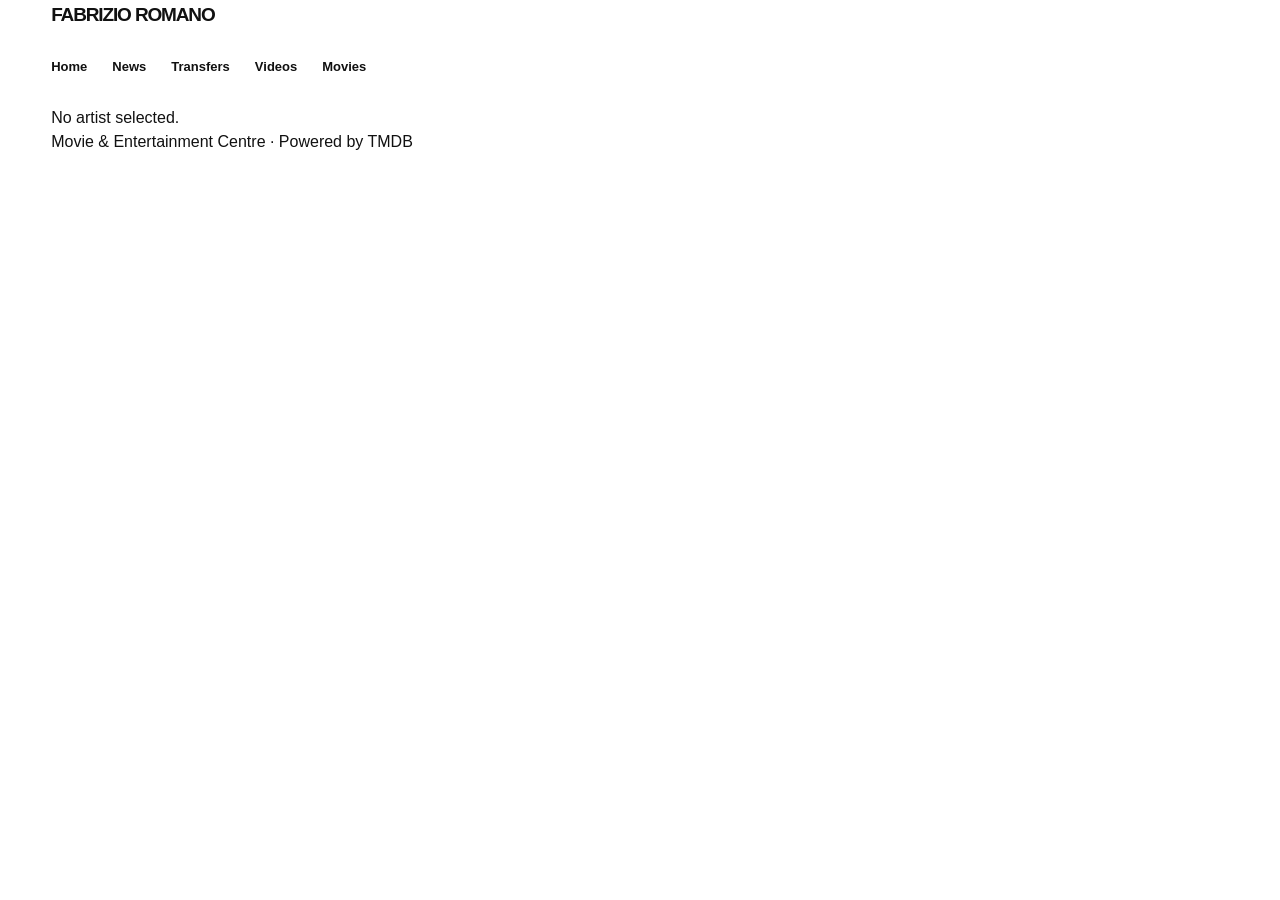
==== artist-detail.html @ 96b4e5a3 "Add TMDB artist details page" ====
<!doctype html>
<html lang="en">
<head>
<meta charset="utf-8"><meta name="viewport" content="width=device-width,initial-scale=1">
<title>Artist Details — Movie Centre</title>
<link rel="stylesheet" href="styles.css"><link rel="stylesheet" href="movies.css"><link rel="stylesheet" href="artist-detail.css">
</head>
<body>
<header class="site-header"><div class="container nav-wrap"><a class="brand" href="index.html">FABRIZIO ROMANO</a><button class="menu-btn" aria-label="Open menu">☰</button><nav class="nav-links"><a href="index.html">Home</a><a href="news.html">News</a><a href="transfers.html">Transfers</a><a href="videos.html">Videos</a><a href="movies.html">Movies</a></nav></div></header>
<main class="artist-page"><div id="artistDetail" class="container"><div class="artist-loading">Loading artist details…</div></div></main>
<footer class="artist-footer"><div class="container">Movie & Entertainment Centre · Powered by TMDB</div></footer>
<script src="movies.js"></script>
<script>
const ARTIST_API='https://fabrizio-romanio-backend.onrender.com';
const escA=v=>String(v??'').replace(/[&<>\"']/g,c=>({'&':'&amp;','<':'&lt;','>':'&gt;','\"':'&quot;',"'":'&#39;'}[c]));
async function loadArtist(){const root=document.querySelector('#artistDetail'),id=new URLSearchParams(location.search).get('id');if(!id){root.innerHTML='<div class="artist-loading">No artist selected.</div>';return}try{const r=await fetch(ARTIST_API+'/api/tmdb-people/'+encodeURIComponent(id),{headers:{Accept:'application/json'}});if(!r.ok)throw new Error('API '+r.status);const d=await r.json();if(d.error)throw new Error(d.message||d.error);document.title=(d.name||'Artist')+' — Movie Centre';const years=d.birthday?d.birthday.slice(0,4)+(d.deathday?' — '+d.deathday.slice(0,4):''):'';root.innerHTML=`<a class="movie-back" href="javascript:history.back()">← Back</a><section class="artist-hero"><div class="artist-photo">${d.profile_url?`<img src="${escA(d.profile_url)}" alt="${escA(d.name)}">`:''}</div><div class="artist-copy"><span class="eyebrow">TMDB ARTIST PROFILE</span><h1>${escA(d.name||'Unknown Artist')}</h1><p class="artist-role">${escA(d.known_for_department||'Artist')}${years?' · '+escA(years):''}</p>${d.place_of_birth?`<p class="artist-fact">📍 ${escA(d.place_of_birth)}</p>`:''}<p class="artist-bio">${escA(d.biography||'No biography is available for this artist yet.')}</p></div></section><section class="artist-section"><h2>Movies</h2><div class="artist-movies">${(d.credits||[]).map(m=>`<a class="artist-movie" href="movie-detail.html?id=${encodeURIComponent(m.id)}"><div class="artist-poster">${m.poster_url?`<img src="${escA(m.poster_url)}" alt="${escA(m.title)}" loading="lazy">`:'<span>No poster</span>'}</div><strong>${escA(m.title||'Untitled')}</strong><small>${escA(m.release_date?.slice(0,4)||'—')}${m.character?' · '+escA(m.character):''}</small></a>`).join('')||'<p>No movie credits found.</p>'}</div></section><p class="artist-attribution">Artist information, images and filmography are supplied by TMDB. This product uses the TMDB API but is not endorsed or certified by TMDB.</p>`}catch(e){console.warn(e);root.innerHTML='<div class="artist-loading"><strong>Artist details are unavailable right now.</strong><br>Please try again in a moment.</div>'}}
loadArtist();
</script>
</body></html>
---- styles.css ----
*{box-sizing:border-box}html{scroll-behavior:smooth}body{margin:0;font-family:Inter,Arial,sans-serif;color:#111;background:#fff;line-height:1.55}body.loading{overflow:hidden}body.video-open{overflow:hidden}a{color:inherit;text-decoration:none}.container{width:min(1180px,92%);margin:auto}.page-loader{position:fixed;inset:0;z-index:9999;background:#fff;display:flex;align-items:flex-start;padding:35px 0;transition:opacity .45s,visibility .45s}.page-loader.hidden{opacity:0;visibility:hidden}.loader-shell{width:min(1180px,92%)}.skeleton{position:relative;overflow:hidden;background:#e9e9ec;border-radius:12px}.skeleton:after{content:'';position:absolute;inset:0;transform:translateX(-100%);background:linear-gradient(90deg,transparent,rgba(255,255,255,.75),transparent);animation:shimmer 1.25s infinite}.skeleton-logo{height:45px;width:220px;margin-bottom:28px;border-radius:10px}.skeleton-line{height:12px;width:180px;margin-bottom:10px}.skeleton-line.wide{width:75%}.skeleton-hero{height:390px;margin-top:25px;border-radius:18px}.skeleton-grid{display:grid;grid-template-columns:repeat(3,1fr);gap:18px;margin-top:20px}.skeleton-card{height:150px}@keyframes shimmer{100%{transform:translateX(100%)}}.topbar{background:#080809;color:#aaa;font-size:11px;letter-spacing:.12em;text-transform:uppercase}.topbar-inner{height:34px;display:flex;align-items:center;justify-content:space-between}.header{position:sticky;top:0;z-index:20;background:rgba(255,255,255,.97);backdrop-filter:blur(14px);border-bottom:1px solid #eee}.nav{height:76px;display:flex;align-items:center;gap:28px}.brand{display:flex;align-items:center;gap:10px;font-weight:900;letter-spacing:-.06em;font-size:19px;white-space:nowrap}.brand img{width:36px;height:36px}.brand strong{color:#e30613}.nav-links{display:flex;gap:25px;margin-left:auto;font-weight:700;font-size:13px}.nav-links a{position:relative;padding:28px 0}.nav-links a:hover,.nav-links .active{color:#e30613}.nav-links .active:after{content:'';position:absolute;bottom:0;left:0;width:100%;height:3px;background:#e30613}.search-btn,.menu-btn{border:0;background:none;font-size:25px;cursor:pointer}.menu-btn{display:none}.ticker{background:#e30613;color:#fff}.ticker-inner{height:42px;display:flex;align-items:center;gap:18px;overflow:hidden}.ticker strong{font-size:11px;background:#111;padding:6px 9px;letter-spacing:.08em}.ticker-track{font-size:12px;white-space:nowrap;animation:ticker 22s linear infinite}@keyframes ticker{from{transform:translateX(0)}to{transform:translateX(-35%)}}.hero{display:grid;grid-template-columns:1.7fr 1fr;gap:20px;padding-top:28px}.image-card{min-height:530px;position:relative;overflow:hidden;border-radius:18px;background:#151518;box-shadow:0 20px 60px rgba(0,0,0,.14)}.hero-img,.news-img,.mini-img,.video-thumb{display:flex;align-items:center;justify-content:center}.hero-img{height:100%;min-height:530px;background:radial-gradient(circle at 70% 30%,#3c3c44 0,#19191d 42%,#09090b 100%);color:#fff;font-size:66px;font-weight:900;text-align:center;letter-spacing:-.08em;line-height:.92}.hero-img:before{content:'';position:absolute;width:420px;height:420px;border:1px solid rgba(255,255,255,.08);border-radius:50%;transform:translate(30%,-15%)}.hero-overlay{position:absolute;inset:42% 0 0;padding:36px;background:linear-gradient(transparent,rgba(0,0,0,.96));color:#fff;display:flex;flex-direction:column;justify-content:flex-end}.hero-overlay h1{font-size:40px;line-height:1.06;letter-spacing:-.05em;margin:10px 0}.hero-overlay p{margin:0 0 12px;color:#ddd}.read-more{font-weight:800}.read-more span{color:#ff3440}.hero-side{display:flex;flex-direction:column;gap:14px}.story-card{display:grid;grid-template-columns:100px 1fr;gap:16px;border:1px solid #e8e8e8;border-radius:14px;padding:12px;background:#fff;flex:1;transition:.25s}.story-card:hover{transform:translateY(-3px);box-shadow:0 14px 35px rgba(0,0,0,.07)}.mini-img{border-radius:10px;background:#f1f1f3;font-size:30px;font-weight:900}.story-card h3{font-size:16px;line-height:1.25;margin:6px 0}.story-card small,.news-card small,.video-card small{color:#888}.tag{display:inline-block;font-size:10px;font-weight:900;letter-spacing:.09em;color:#777}.red,.red-text{color:#e30613}.section{padding:72px 0}.section-head{display:flex;align-items:end;justify-content:space-between;margin-bottom:24px}.section-head h2{font-size:30px;letter-spacing:-.04em;margin:4px 0}.section-head>a{font-size:12px;font-weight:800;color:#e30613}.eyebrow{font-size:10px;color:#e30613;font-weight:900;letter-spacing:.16em}.news-grid{display:grid;grid-template-columns:repeat(3,1fr);gap:20px}.news-card{border:1px solid #e8e8e8;border-radius:15px;padding:12px;transition:.25s;background:#fff;cursor:pointer}.news-card:hover,.video-card:hover,.post:hover{transform:translateY(-5px);box-shadow:0 18px 45px rgba(0,0,0,.09)}.news-card:focus,.video-card:focus,.api-feature-content:focus{outline:3px solid rgba(227,6,19,.2);outline-offset:3px}.news-img{height:190px;border-radius:10px;background:#17171a;color:#fff;font-weight:900;font-size:28px;margin-bottom:15px;letter-spacing:-.05em;position:relative;overflow:hidden}.news-img img,.video-thumb img,.feature-media img{width:100%;height:100%;display:block;object-fit:cover}.news-img .play-overlay,.video-thumb .play-overlay,.feature-media .play-overlay{position:absolute;left:50%;top:50%;transform:translate(-50%,-50%);width:58px;height:58px;border-radius:50%;display:grid;place-items:center;background:rgba(227,6,19,.94);color:#fff;font-size:21px;padding-left:3px;box-shadow:0 8px 25px rgba(0,0,0,.3);transition:.2s}.news-card:hover .play-overlay,.video-card:hover .play-overlay,.api-feature-content:hover .play-overlay{transform:translate(-50%,-50%) scale(1.08)}.dark-section{background:#101012;color:#fff;padding:70px 0}.light h2{color:#fff}.light>a{color:#ff4852}.transfer-table{border-top:1px solid #35353a}.tr{display:grid;grid-template-columns:1.4fr 1fr 1fr 140px;gap:20px;padding:20px 10px;border-bottom:1px solid #29292d;align-items:center;font-size:13px}.tr.head{color:#777;text-transform:uppercase;font-size:10px;font-weight:900;letter-spacing:.1em}.status{font-size:10px;letter-spacing:.08em}.green{color:#5fe39b}.yellow{color:#ffd45a}.blue{color:#70a8ff}.social-grid{display:grid;grid-template-columns:repeat(2,1fr);gap:20px}.post{border:1px solid #e8e8e8;border-radius:15px;padding:22px;transition:.25s}.post-head{display:flex;align-items:center;gap:12px}.post-head>b{font-size:27px}.post-head span{display:flex;flex-direction:column}.post-head small,.post time{font-size:11px;color:#888}.post time{margin-left:auto}.post p{font-size:15px}.post>a{font-size:12px;color:#e30613;font-weight:800}.video-grid{display:grid;grid-template-columns:repeat(3,1fr);gap:20px}.video-card{display:block;transition:.25s;cursor:pointer}.video-thumb{height:210px;background:#111;border-radius:14px;color:#fff;font-size:35px;margin-bottom:12px;position:relative;overflow:hidden}.video-card h3{font-size:17px;line-height:1.3;margin:0 0 6px}.feature-card{display:grid;grid-template-columns:1.15fr 1fr;gap:0;border:1px solid #e8e8e8;border-radius:18px;overflow:hidden;background:#fff;box-shadow:0 16px 45px rgba(0,0,0,.06)}.api-feature-content{display:grid;grid-template-columns:1.15fr 1fr;grid-column:1/-1;cursor:pointer}.feature-media{min-height:340px;background:#17171a;display:flex;align-items:center;justify-content:center;color:#fff;font-size:45px;font-weight:900;position:relative;overflow:hidden}.feature-media:after{display:none}.feature-copy{padding:38px;display:flex;flex-direction:column;justify-content:center}.feature-copy h2{font-size:32px;line-height:1.08;letter-spacing:-.045em;margin:10px 0}.feature-copy p{color:#666}.muted{color:#888;font-size:11px}.three-col{display:grid;grid-template-columns:repeat(3,1fr);gap:20px}.info-card{border:1px solid #29292d;border-radius:15px;padding:25px;background:#17171a}.info-card strong{font-size:18px;color:#fff}.info-card p{color:#aaa;font-size:13px}.video-modal{position:fixed;inset:0;z-index:10000;display:none;align-items:center;justify-content:center;padding:24px}.video-modal.open{display:flex}.video-modal-backdrop,.search-modal-backdrop{position:absolute;inset:0;background:rgba(0,0,0,.82);backdrop-filter:blur(5px)}.video-modal-dialog{position:relative;width:min(1000px,96vw);background:#111;color:#fff;border-radius:18px;overflow:hidden;box-shadow:0 30px 100px rgba(0,0,0,.5)}.video-frame{aspect-ratio:16/9;background:#000}.video-frame iframe{width:100%;height:100%;border:0;display:block}.video-modal-close,.search-modal-close{position:absolute;right:14px;top:12px;z-index:3;width:40px;height:40px;border:0;border-radius:50%;background:rgba(0,0,0,.72);color:#fff;font-size:28px;line-height:1;cursor:pointer}.video-modal-info{padding:18px 22px 22px}.video-modal-info h2{margin:7px 0 0;font-size:20px;line-height:1.3}.search-modal{position:fixed;inset:0;z-index:10001;display:none;align-items:flex-start;justify-content:center;padding:12vh 20px}.search-modal.open{display:flex}.search-modal-dialog{position:relative;width:min(720px,94vw);background:#fff;border-radius:20px;padding:40px;box-shadow:0 30px 100px rgba(0,0,0,.4)}.search-modal-dialog h2{font-size:34px;letter-spacing:-.05em;margin:8px 0 20px}.search-modal-dialog p{color:#777;font-size:13px}.search-input-wrap{display:flex;align-items:center;border:1px solid #ddd;border-radius:12px;overflow:hidden;background:#fff}.search-input-wrap>span{font-size:25px;padding-left:15px;color:#888}.search-input-wrap input{flex:1;border:0;outline:0;padding:16px 12px;font:inherit;font-size:15px;min-width:0}.search-input-wrap button{border:0;background:#e30613;color:#fff;font-weight:800;padding:16px 22px;cursor:pointer}.empty-state{grid-column:1/-1;padding:60px 20px;text-align:center;border:1px dashed #ddd;border-radius:15px}.empty-state h3{margin:0 0 8px}.empty-state p{margin:0;color:#777}@media(max-width:850px){.nav-links{display:none}.nav-links.mobile-open{display:flex;position:absolute;top:76px;left:0;right:0;padding:20px;background:#fff;flex-direction:column;gap:0;box-shadow:0 12px 30px rgba(0,0,0,.08)}.nav-links.mobile-open a{padding:13px 0}.nav-links.mobile-open .active:after{display:none}.menu-btn{display:block;margin-left:auto}.nav{gap:15px}.hero{grid-template-columns:1fr}.hero-main{min-height:460px}.hero-img{min-height:460px}.hero-overlay h1{font-size:30px}.news-grid,.video-grid{grid-template-columns:1fr 1fr}.footer-grid{grid-template-columns:1fr 1fr}.skeleton-grid{grid-template-columns:1fr 1fr}.feature-card,.api-feature-content{grid-template-columns:1fr}.three-col{grid-template-columns:1fr}}@media(max-width:600px){.topbar-inner span:last-child{display:none}.hero{padding-top:15px}.hero-main{min-height:400px}.hero-img{min-height:400px;font-size:48px}.hero-overlay{inset:32% 0 0;padding:22px}.hero-overlay h1{font-size:26px}.story-card{grid-template-columns:75px 1fr}.news-grid,.social-grid,.video-grid,.footer-grid{grid-template-columns:1fr}.section{padding:48px 0}.section-head{align-items:start;gap:15px}.section-head h2{font-size:25px}.tr{grid-template-columns:1fr 1fr;gap:8px}.tr.head{display:none}.tr span:nth-child(2),.tr span:nth-child(3){font-size:11px;color:#aaa}.search-btn{font-size:23px}.skeleton-hero{height:300px}.skeleton-grid{grid-template-columns:1fr}.skeleton-card{height:100px}.feature-copy{padding:25px}.feature-copy h2{font-size:26px}.video-modal{padding:10px}.video-modal-dialog{width:100%;border-radius:12px}.video-modal-info{padding:14px}.video-modal-info h2{font-size:17px}.search-modal{padding:7vh 12px}.search-modal-dialog{padding:28px 20px}.search-modal-dialog h2{font-size:28px}.search-input-wrap{flex-wrap:wrap}.search-input-wrap input{min-width:calc(100% - 50px)}.search-input-wrap button{width:100%}}

/* Live transfer, player and club directory UI */
.directory-search{display:flex;gap:10px;max-width:820px;margin-top:28px}.directory-search input{flex:1;min-width:0;border:1px solid #ddd;border-radius:12px;padding:15px 16px;font:inherit;outline:0}.directory-search input:focus{border-color:#e30613;box-shadow:0 0 0 3px rgba(227,6,19,.08)}.directory-search button{border:0;border-radius:12px;background:#e30613;color:#fff;font-weight:800;padding:0 22px;cursor:pointer}.directory-grid{margin-top:10px}.directory-card{position:relative}.directory-card h3{margin:7px 0 6px}.directory-image{margin-bottom:10px}.directory-detail-link{display:inline-block;margin-top:12px;color:#e30613;font-size:12px;font-weight:900}.is-loading{opacity:.55;pointer-events:none}.transfer-feature-card{display:grid;grid-template-columns:minmax(280px,1fr) minmax(300px,1fr);border:1px solid #e8e8e8;border-radius:18px;overflow:hidden;background:#fff;box-shadow:0 16px 45px rgba(0,0,0,.06);transition:.25s;cursor:pointer}.transfer-feature-card:hover{transform:translateY(-4px);box-shadow:0 20px 55px rgba(0,0,0,.1)}.transfer-image{min-height:320px;background:#111}.transfer-thumb{width:100%;height:100%;min-height:320px;position:relative;overflow:hidden}.transfer-thumb img{width:100%;height:100%;display:block;object-fit:cover}.transfer-copy{padding:34px;display:flex;flex-direction:column;justify-content:center}.transfer-copy h2{font-size:29px;line-height:1.1;letter-spacing:-.04em;margin:9px 0}.transfer-meta{font-size:12px;color:#888}.transfer-summary{font-size:14px;color:#666}.transfer-detail-link{font-size:12px;font-weight:900;color:#e30613;margin-top:10px}.detail-page{padding:60px 0 90px}.detail-media{position:relative;overflow:hidden;border-radius:18px;background:#111;aspect-ratio:16/8;max-height:620px}.detail-image{width:100%;height:100%;position:relative}.detail-image img{width:100%;height:100%;display:block;object-fit:cover}.detail-play{position:absolute;left:28px;bottom:28px;border:0;border-radius:999px;background:#e30613;color:#fff;padding:14px 20px;font-weight:900;cursor:pointer;box-shadow:0 10px 30px rgba(0,0,0,.3)}.detail-body{max-width:900px;margin:38px auto 0}.detail-body h1{font-size:52px;line-height:1.04;letter-spacing:-.055em;margin:8px 0 12px}.detail-meta{font-size:12px;color:#888}.detail-description{font-size:17px;line-height:1.8;color:#444}.detail-watch{border:0;border-radius:10px;background:#111;color:#fff;padding:14px 20px;font-weight:900;cursor:pointer}.image-failed{background:linear-gradient(135deg,#17171a,#303038)}.image-failed .play-overlay{display:none}@media(max-width:850px){.transfer-feature-card{grid-template-columns:1fr}.transfer-image,.transfer-thumb{min-height:240px}.detail-body h1{font-size:38px}}@media(max-width:600px){.directory-search{flex-direction:column}.directory-search button{height:50px}.detail-page{padding:35px 0 60px}.detail-media{aspect-ratio:16/10}.detail-play{left:16px;bottom:16px}.detail-body{margin-top:28px}.detail-body h1{font-size:31px}.detail-description{font-size:15px}.transfer-copy{padding:24px}.transfer-copy h2{font-size:24px}}
---- movies.css ----
.movies-hero{padding:55px 0 35px;background:linear-gradient(135deg,#111 0,#1b1b20 55%,#0b0b0d 100%);color:#fff}.movies-hero h1{font-size:clamp(38px,6vw,68px);line-height:.95;letter-spacing:-.06em;max-width:850px;margin:10px 0 16px}.movies-hero p{color:#bbb;max-width:720px}.movie-search{display:flex;gap:10px;max-width:760px;margin-top:25px}.movie-search input{flex:1;min-width:0;border:0;border-radius:12px;padding:16px;font:inherit;outline:0}.movie-search button{border:0;border-radius:12px;padding:0 23px;background:#e30613;color:#fff;font-weight:900;cursor:pointer}.movie-tabs{display:flex;gap:8px;flex-wrap:wrap;margin:26px 0 0}.movie-tab{border:1px solid #444;background:transparent;color:#ddd;border-radius:999px;padding:9px 14px;cursor:pointer;font-size:12px;font-weight:800}.movie-tab.active{background:#e30613;border-color:#e30613;color:#fff}.region-wrap{margin-top:18px}.region-control{display:flex;align-items:center;gap:10px;color:#bbb;font-size:12px;font-weight:800}.region-control select{border:1px solid #444;background:#18181b;color:#fff;border-radius:9px;padding:9px 12px;font:inherit;cursor:pointer}.movie-grid{display:grid;grid-template-columns:repeat(5,1fr);gap:18px}.movie-card{border:1px solid #e7e7e7;border-radius:15px;overflow:hidden;background:#fff;transition:.2s;cursor:pointer}.movie-card:hover{transform:translateY(-5px);box-shadow:0 18px 40px rgba(0,0,0,.1)}.movie-poster{aspect-ratio:2/3;background:#151518;position:relative;overflow:hidden}.movie-poster img{width:100%;height:100%;object-fit:cover;display:block}.movie-poster .movie-type{position:absolute;left:9px;top:9px;background:#111d;color:#fff;border-radius:6px;padding:5px 7px;font-size:9px;font-weight:900;text-transform:uppercase}.movie-card-body{padding:12px}.movie-card h3{font-size:15px;line-height:1.2;margin:0 0 6px}.movie-meta{font-size:11px;color:#888}.movie-score{display:inline-block;margin-top:9px;font-size:10px;font-weight:900;color:#e30613}.movie-empty{grid-column:1/-1;padding:50px;text-align:center;border:1px dashed #ddd;border-radius:15px;color:#777}.movie-detail-hero{background:#0d0d0f;color:#fff;padding:50px 0}.movie-detail-layout{display:grid;grid-template-columns:300px 1fr;gap:42px;align-items:start}.movie-detail-poster{border-radius:15px;overflow:hidden;background:#222;box-shadow:0 20px 60px #0008}.movie-detail-poster img{display:block;width:100%;height:auto}.movie-detail h1{font-size:clamp(34px,5vw,60px);line-height:.98;letter-spacing:-.055em;margin:6px 0 12px}.movie-detail .meta{color:#aaa;font-size:13px;margin-bottom:20px}.movie-detail .overview{font-size:16px;line-height:1.75;color:#ddd;max-width:800px}.movie-actions{display:flex;gap:10px;flex-wrap:wrap;margin:25px 0}.movie-action{display:inline-block;border-radius:10px;padding:12px 16px;background:#e30613;color:#fff;font-size:12px;font-weight:900;border:0;cursor:pointer}.movie-action.secondary{background:#29292d}.availability{margin-top:30px}.availability h2{font-size:24px}.availability-head{display:flex;align-items:center;justify-content:space-between;gap:15px;flex-wrap:wrap}.source-list{display:grid;grid-template-columns:repeat(2,1fr);gap:12px}.source-card{border:1px solid #333;border-radius:12px;padding:15px;background:#171719}.source-card strong{display:block;margin-bottom:5px}.source-card small{color:#aaa}.source-card a{display:inline-block;margin-top:10px;color:#ff4650;font-size:11px;font-weight:900}.cast-grid{display:grid;grid-template-columns:repeat(5,1fr);gap:14px}.cast-card{border:1px solid #333;border-radius:12px;overflow:hidden;background:#171719}.cast-card img{width:100%;aspect-ratio:2/3;object-fit:cover;display:block}.cast-card div{padding:9px;font-size:11px}.watchmode-note{font-size:11px;color:#777;margin-top:22px}.movie-detail-light{padding:55px 0}.trailer-box{max-width:900px;aspect-ratio:16/9;background:#000;border-radius:15px;overflow:hidden}.trailer-box iframe{width:100%;height:100%;border:0}.movie-back{display:inline-block;color:#ff4852;font-size:12px;font-weight:900;margin-bottom:25px}@media(max-width:1000px){.movie-grid{grid-template-columns:repeat(4,1fr)}.cast-grid{grid-template-columns:repeat(4,1fr)}}@media(max-width:750px){.movie-detail-layout{grid-template-columns:1fr;max-width:520px}.movie-detail-poster{max-width:300px}.movie-grid{grid-template-columns:repeat(3,1fr)}.source-list{grid-template-columns:1fr}.cast-grid{grid-template-columns:repeat(3,1fr)}}@media(max-width:520px){.movie-search{flex-direction:column}.movie-search button{height:50px}.movie-grid{grid-template-columns:repeat(2,1fr);gap:12px}.cast-grid{grid-template-columns:repeat(2,1fr)}.movies-hero{padding:38px 0 30px}.movie-detail-hero{padding:35px 0}.movie-detail h1{font-size:38px}.region-control{align-items:flex-start;flex-direction:column;gap:6px}}
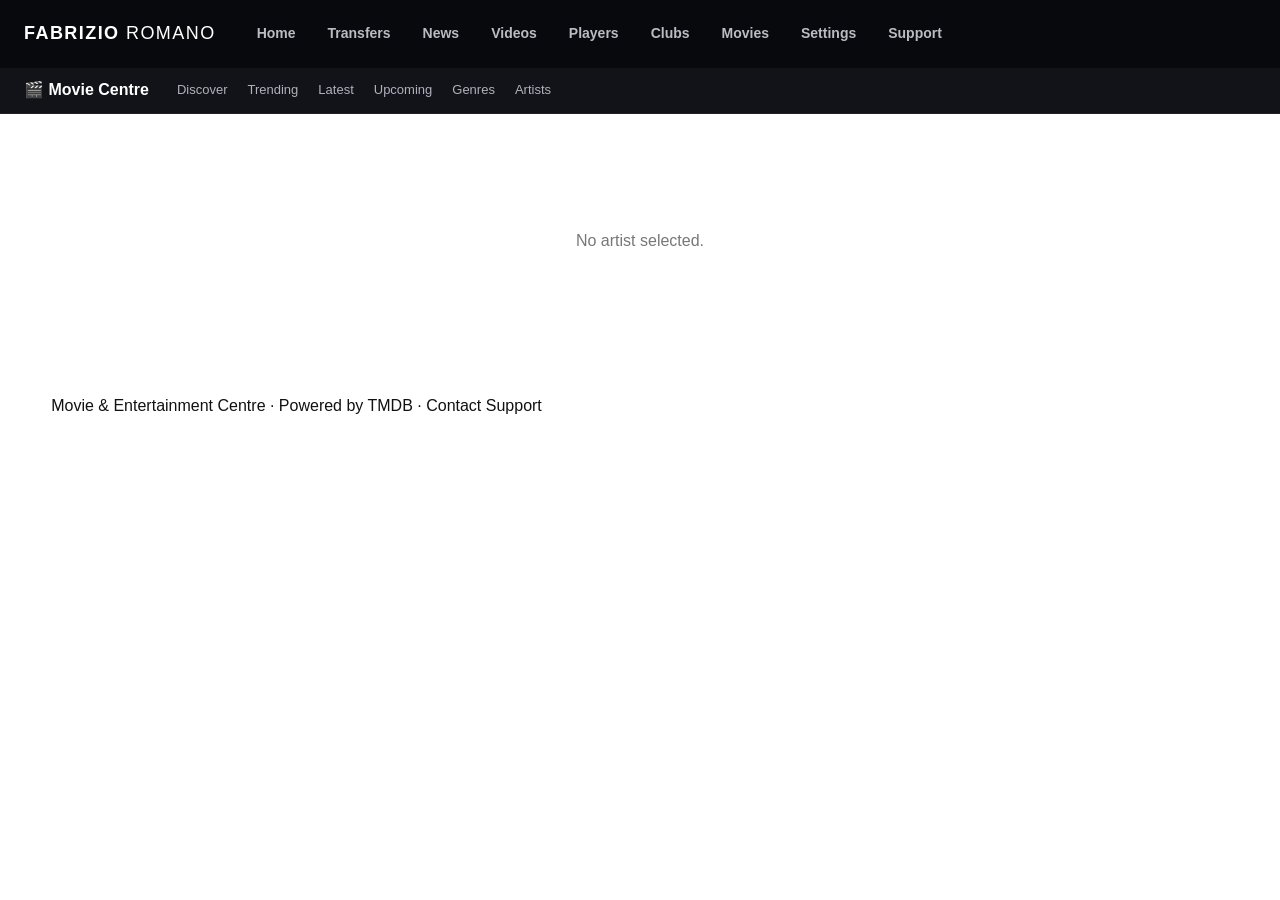
==== commit 44ab3314: "Connect Artist Details page to full navigation and support" ====
--- a/artist-detail.html
+++ b/artist-detail.html
@@ -1,19 +1 @@
-<!doctype html>
-<html lang="en">
-<head>
-<meta charset="utf-8"><meta name="viewport" content="width=device-width,initial-scale=1">
-<title>Artist Details — Movie Centre</title>
-<link rel="stylesheet" href="styles.css"><link rel="stylesheet" href="movies.css"><link rel="stylesheet" href="artist-detail.css">
-</head>
-<body>
-<header class="site-header"><div class="container nav-wrap"><a class="brand" href="index.html">FABRIZIO ROMANO</a><button class="menu-btn" aria-label="Open menu">☰</button><nav class="nav-links"><a href="index.html">Home</a><a href="news.html">News</a><a href="transfers.html">Transfers</a><a href="videos.html">Videos</a><a href="movies.html">Movies</a></nav></div></header>
-<main class="artist-page"><div id="artistDetail" class="container"><div class="artist-loading">Loading artist details…</div></div></main>
-<footer class="artist-footer"><div class="container">Movie & Entertainment Centre · Powered by TMDB</div></footer>
-<script src="movies.js"></script>
-<script>
-const ARTIST_API='https://fabrizio-romanio-backend.onrender.com';
-const escA=v=>String(v??'').replace(/[&<>\"']/g,c=>({'&':'&amp;','<':'&lt;','>':'&gt;','\"':'&quot;',"'":'&#39;'}[c]));
-async function loadArtist(){const root=document.querySelector('#artistDetail'),id=new URLSearchParams(location.search).get('id');if(!id){root.innerHTML='<div class="artist-loading">No artist selected.</div>';return}try{const r=await fetch(ARTIST_API+'/api/tmdb-people/'+encodeURIComponent(id),{headers:{Accept:'application/json'}});if(!r.ok)throw new Error('API '+r.status);const d=await r.json();if(d.error)throw new Error(d.message||d.error);document.title=(d.name||'Artist')+' — Movie Centre';const years=d.birthday?d.birthday.slice(0,4)+(d.deathday?' — '+d.deathday.slice(0,4):''):'';root.innerHTML=`<a class="movie-back" href="javascript:history.back()">← Back</a><section class="artist-hero"><div class="artist-photo">${d.profile_url?`<img src="${escA(d.profile_url)}" alt="${escA(d.name)}">`:''}</div><div class="artist-copy"><span class="eyebrow">TMDB ARTIST PROFILE</span><h1>${escA(d.name||'Unknown Artist')}</h1><p class="artist-role">${escA(d.known_for_department||'Artist')}${years?' · '+escA(years):''}</p>${d.place_of_birth?`<p class="artist-fact">📍 ${escA(d.place_of_birth)}</p>`:''}<p class="artist-bio">${escA(d.biography||'No biography is available for this artist yet.')}</p></div></section><section class="artist-section"><h2>Movies</h2><div class="artist-movies">${(d.credits||[]).map(m=>`<a class="artist-movie" href="movie-detail.html?id=${encodeURIComponent(m.id)}"><div class="artist-poster">${m.poster_url?`<img src="${escA(m.poster_url)}" alt="${escA(m.title)}" loading="lazy">`:'<span>No poster</span>'}</div><strong>${escA(m.title||'Untitled')}</strong><small>${escA(m.release_date?.slice(0,4)||'—')}${m.character?' · '+escA(m.character):''}</small></a>`).join('')||'<p>No movie credits found.</p>'}</div></section><p class="artist-attribution">Artist information, images and filmography are supplied by TMDB. This product uses the TMDB API but is not endorsed or certified by TMDB.</p>`}catch(e){console.warn(e);root.innerHTML='<div class="artist-loading"><strong>Artist details are unavailable right now.</strong><br>Please try again in a moment.</div>'}}
-loadArtist();
-</script>
-</body></html>+<!doctype html><html lang="en"><head><meta charset="utf-8"><meta name="viewport" content="width=device-width,initial-scale=1"><title>Artist Details — Movie Centre</title><link rel="icon" href="assets/logo.svg"><link rel="stylesheet" href="styles.css"><link rel="stylesheet" href="movies.css"><link rel="stylesheet" href="artist-detail.css"><link rel="stylesheet" href="navigation.css"></head><body><header data-global-nav></header><main class="artist-page"><div id="artistDetail" class="container"><div class="artist-loading">Loading artist details…</div></div></main><footer class="artist-footer"><div class="container">Movie & Entertainment Centre · Powered by TMDB · <a href="contact-support.html">Contact Support</a></div></footer><script src="movies.js"></script><script src="navigation.js"></script><script>const ARTIST_API='https://fabrizio-romanio-backend.onrender.com';const escA=v=>String(v??'').replace(/[&<>\"']/g,c=>({'&':'&amp;','<':'&lt;','>':'&gt;','\"':'&quot;',"'":'&#39;'}[c]));async function loadArtist(){const root=document.querySelector('#artistDetail'),id=new URLSearchParams(location.search).get('id');if(!id){root.innerHTML='<div class="artist-loading">No artist selected.</div>';return}try{const r=await fetch(ARTIST_API+'/api/tmdb-people/'+encodeURIComponent(id),{headers:{Accept:'application/json'}});if(!r.ok)throw new Error('API '+r.status);const d=await r.json();if(d.error)throw new Error(d.message||d.error);document.title=(d.name||'Artist')+' — Movie Centre';const years=d.birthday?d.birthday.slice(0,4)+(d.deathday?' — '+d.deathday.slice(0,4):''):'';root.innerHTML='<a class="movie-back" href="javascript:history.back()">← Back</a><section class="artist-hero"><div class="artist-photo">'+(d.profile_url?'<img src="'+escA(d.profile_url)+'" alt="'+escA(d.name)+'">':'')+'</div><div class="artist-copy"><span class="eyebrow">TMDB ARTIST PROFILE</span><h1>'+escA(d.name||'Unknown Artist')+'</h1><p class="artist-role">'+escA(d.known_for_department||'Artist')+(years?' · '+escA(years):'')+'</p>'+(d.place_of_birth?'<p class="artist-fact">📍 '+escA(d.place_of_birth)+'</p>':'')+'<p class="artist-bio">'+escA(d.biography||'No biography is available for this artist yet.')+'</p></div></section><section class="artist-section"><h2>Movies</h2><div class="artist-movies">'+((d.credits||[]).map(m=>'<a class="artist-movie" href="movie-detail.html?id='+encodeURIComponent(m.id)+'"><div class="artist-poster">'+(m.poster_url?'<img src="'+escA(m.poster_url)+'" alt="'+escA(m.title)+'" loading="lazy">':'<span>No poster</span>')+'</div><strong>'+escA(m.title||'Untitled')+'</strong><small>'+escA(m.release_date?.slice(0,4)||'—')+(m.character?' · '+escA(m.character):'')+'</small></a>').join('')||'<p>No movie credits found.</p>')+'</div></section><p class="artist-attribution">Artist information, images and filmography are supplied by TMDB. This product uses the TMDB API but is not endorsed or certified by TMDB.</p>'}catch(e){console.warn(e);root.innerHTML='<div class="artist-loading"><strong>Artist details are unavailable right now.</strong><br>Please try again in a moment.</div>'}}loadArtist();</script></body></html>
--- a/movies.css
+++ b/movies.css
@@ -1 +1 @@
-.movies-hero{padding:55px 0 35px;background:linear-gradient(135deg,#111 0,#1b1b20 55%,#0b0b0d 100%);color:#fff}.movies-hero h1{font-size:clamp(38px,6vw,68px);line-height:.95;letter-spacing:-.06em;max-width:850px;margin:10px 0 16px}.movies-hero p{color:#bbb;max-width:720px}.movie-search{display:flex;gap:10px;max-width:760px;margin-top:25px}.movie-search input{flex:1;min-width:0;border:0;border-radius:12px;padding:16px;font:inherit;outline:0}.movie-search button{border:0;border-radius:12px;padding:0 23px;background:#e30613;color:#fff;font-weight:900;cursor:pointer}.movie-tabs{display:flex;gap:8px;flex-wrap:wrap;margin:26px 0 0}.movie-tab{border:1px solid #444;background:transparent;color:#ddd;border-radius:999px;padding:9px 14px;cursor:pointer;font-size:12px;font-weight:800}.movie-tab.active{background:#e30613;border-color:#e30613;color:#fff}.region-wrap{margin-top:18px}.region-control{display:flex;align-items:center;gap:10px;color:#bbb;font-size:12px;font-weight:800}.region-control select{border:1px solid #444;background:#18181b;color:#fff;border-radius:9px;padding:9px 12px;font:inherit;cursor:pointer}.movie-grid{display:grid;grid-template-columns:repeat(5,1fr);gap:18px}.movie-card{border:1px solid #e7e7e7;border-radius:15px;overflow:hidden;background:#fff;transition:.2s;cursor:pointer}.movie-card:hover{transform:translateY(-5px);box-shadow:0 18px 40px rgba(0,0,0,.1)}.movie-poster{aspect-ratio:2/3;background:#151518;position:relative;overflow:hidden}.movie-poster img{width:100%;height:100%;object-fit:cover;display:block}.movie-poster .movie-type{position:absolute;left:9px;top:9px;background:#111d;color:#fff;border-radius:6px;padding:5px 7px;font-size:9px;font-weight:900;text-transform:uppercase}.movie-card-body{padding:12px}.movie-card h3{font-size:15px;line-height:1.2;margin:0 0 6px}.movie-meta{font-size:11px;color:#888}.movie-score{display:inline-block;margin-top:9px;font-size:10px;font-weight:900;color:#e30613}.movie-empty{grid-column:1/-1;padding:50px;text-align:center;border:1px dashed #ddd;border-radius:15px;color:#777}.movie-detail-hero{background:#0d0d0f;color:#fff;padding:50px 0}.movie-detail-layout{display:grid;grid-template-columns:300px 1fr;gap:42px;align-items:start}.movie-detail-poster{border-radius:15px;overflow:hidden;background:#222;box-shadow:0 20px 60px #0008}.movie-detail-poster img{display:block;width:100%;height:auto}.movie-detail h1{font-size:clamp(34px,5vw,60px);line-height:.98;letter-spacing:-.055em;margin:6px 0 12px}.movie-detail .meta{color:#aaa;font-size:13px;margin-bottom:20px}.movie-detail .overview{font-size:16px;line-height:1.75;color:#ddd;max-width:800px}.movie-actions{display:flex;gap:10px;flex-wrap:wrap;margin:25px 0}.movie-action{display:inline-block;border-radius:10px;padding:12px 16px;background:#e30613;color:#fff;font-size:12px;font-weight:900;border:0;cursor:pointer}.movie-action.secondary{background:#29292d}.availability{margin-top:30px}.availability h2{font-size:24px}.availability-head{display:flex;align-items:center;justify-content:space-between;gap:15px;flex-wrap:wrap}.source-list{display:grid;grid-template-columns:repeat(2,1fr);gap:12px}.source-card{border:1px solid #333;border-radius:12px;padding:15px;background:#171719}.source-card strong{display:block;margin-bottom:5px}.source-card small{color:#aaa}.source-card a{display:inline-block;margin-top:10px;color:#ff4650;font-size:11px;font-weight:900}.cast-grid{display:grid;grid-template-columns:repeat(5,1fr);gap:14px}.cast-card{border:1px solid #333;border-radius:12px;overflow:hidden;background:#171719}.cast-card img{width:100%;aspect-ratio:2/3;object-fit:cover;display:block}.cast-card div{padding:9px;font-size:11px}.watchmode-note{font-size:11px;color:#777;margin-top:22px}.movie-detail-light{padding:55px 0}.trailer-box{max-width:900px;aspect-ratio:16/9;background:#000;border-radius:15px;overflow:hidden}.trailer-box iframe{width:100%;height:100%;border:0}.movie-back{display:inline-block;color:#ff4852;font-size:12px;font-weight:900;margin-bottom:25px}@media(max-width:1000px){.movie-grid{grid-template-columns:repeat(4,1fr)}.cast-grid{grid-template-columns:repeat(4,1fr)}}@media(max-width:750px){.movie-detail-layout{grid-template-columns:1fr;max-width:520px}.movie-detail-poster{max-width:300px}.movie-grid{grid-template-columns:repeat(3,1fr)}.source-list{grid-template-columns:1fr}.cast-grid{grid-template-columns:repeat(3,1fr)}}@media(max-width:520px){.movie-search{flex-direction:column}.movie-search button{height:50px}.movie-grid{grid-template-columns:repeat(2,1fr);gap:12px}.cast-grid{grid-template-columns:repeat(2,1fr)}.movies-hero{padding:38px 0 30px}.movie-detail-hero{padding:35px 0}.movie-detail h1{font-size:38px}.region-control{align-items:flex-start;flex-direction:column;gap:6px}}
+.cinema-hero{position:relative;min-height:680px;overflow:hidden;background:#070709;color:#fff}.hero-backdrop{position:absolute;inset:-20px;background-position:center;background-size:cover;filter:blur(1px);transform:scale(1.04);opacity:.65;transition:background-image .6s ease}.hero-shade{position:absolute;inset:0;background:linear-gradient(90deg,#050506 0%,#050506e8 34%,#05050699 58%,#05050625 100%),linear-gradient(0deg,#050506 0%,transparent 42%,#05050655 100%)}.cinema-content{position:relative;z-index:2;min-height:620px;display:grid;grid-template-columns:minmax(0,1fr) 300px;gap:55px;align-items:center;padding-top:45px;padding-bottom:60px}.cinema-copy{max-width:760px}.cinema-copy h1{font-size:clamp(46px,7vw,88px);line-height:.92;letter-spacing:-.065em;margin:10px 0 18px;max-width:850px}.cinema-copy p{font-size:16px;line-height:1.7;color:#d0d0d3;max-width:680px}.hero-counter{font-size:11px;font-weight:900;letter-spacing:.16em;color:#ff4650;margin-top:25px}.hero-meta{font-size:12px;color:#bbb;font-weight:800;margin-bottom:10px}.hero-poster-wrap{justify-self:end;width:300px;transform:rotate(2deg);filter:drop-shadow(0 30px 55px #000b)}.hero-poster{display:block;width:100%;aspect-ratio:2/3;object-fit:cover;border-radius:16px;border:1px solid #ffffff25;background:#151518}.hero-dots{position:relative;z-index:3;display:flex;gap:8px;margin-top:-78px;padding-bottom:25px}.hero-dot{width:35px;height:4px;border:0;border-radius:999px;background:#ffffff55;cursor:pointer;padding:0}.hero-dot.active{background:#e30613}.cinema-tools{padding-top:35px}.movie-search{display:flex;gap:10px;max-width:900px;margin-top:5px}.movie-search input{flex:1;min-width:0;border:1px solid #ddd;border-radius:12px;padding:16px;font:inherit;outline:0;background:#fff}.movie-search input:focus{border-color:#e30613;box-shadow:0 0 0 3px #e3061315}.movie-search button{border:0;border-radius:12px;padding:0 26px;background:#e30613;color:#fff;font-weight:900;cursor:pointer}.movie-tabs{display:flex;gap:8px;flex-wrap:wrap}.movie-tab{border:1px solid #ddd;background:#fff;color:#333;border-radius:999px;padding:9px 14px;cursor:pointer;font-size:11px;font-weight:900}.movie-tab.active{background:#e30613;border-color:#e30613;color:#fff}.section-refresh{border:0;background:transparent;color:#e30613;font:inherit;font-size:12px;font-weight:900;cursor:pointer}.region-control{display:flex;align-items:center;gap:10px;color:#777;font-size:12px;font-weight:800}.region-control select{border:1px solid #ddd;background:#fff;color:#111;border-radius:9px;padding:9px 12px;font:inherit;cursor:pointer}.movie-grid{display:grid;grid-template-columns:repeat(5,1fr);gap:18px}.movie-card{border:1px solid #e7e7e7;border-radius:15px;overflow:hidden;background:#fff;transition:transform .25s ease,box-shadow .25s ease;cursor:pointer}.movie-card:hover{transform:translateY(-7px);box-shadow:0 20px 45px #0000001a}.movie-poster{aspect-ratio:2/3;background:#151518;position:relative;overflow:hidden}.movie-poster img{width:100%;height:100%;object-fit:cover;display:block;transition:transform .35s ease}.movie-card:hover .movie-poster img{transform:scale(1.045)}.movie-poster .movie-type{position:absolute;left:9px;top:9px;background:#111d;color:#fff;border-radius:6px;padding:5px 7px;font-size:9px;font-weight:900;text-transform:uppercase}.no-poster{color:#fff;display:grid;place-items:center;height:100%;font-weight:900;font-size:11px}.movie-card-body{padding:12px}.movie-card h3{font-size:15px;line-height:1.2;margin:0 0 6px}.movie-meta{font-size:11px;color:#888}.movie-score{display:inline-block;margin-top:9px;font-size:10px;font-weight:900;color:#e30613}.movie-empty{grid-column:1/-1;padding:50px;text-align:center;border:1px dashed #ddd;border-radius:15px;color:#777}.movie-strip-section{padding:60px 0}.dark-movie-grid .movie-card{border-color:#333;background:#171719;color:#fff}.dark-movie-grid .movie-meta{color:#aaa}.dark-movie-grid .movie-card-body{background:#171719}.movie-info-band{display:flex;justify-content:space-between;align-items:center;gap:40px;padding-top:55px;padding-bottom:75px}.movie-info-band h2{font-size:clamp(30px,4vw,48px);max-width:760px;line-height:1;letter-spacing:-.045em;margin:8px 0 14px}.movie-info-band p{max-width:760px;color:#777;line-height:1.7}.movie-action{display:inline-block;border-radius:10px;padding:12px 16px;background:#e30613;color:#fff;font-size:12px;font-weight:900;border:0;cursor:pointer;text-decoration:none}.movie-action.secondary{background:#29292d}.movie-detail-hero{background:#0d0d0f;color:#fff;padding:50px 0}.movie-detail-layout{display:grid;grid-template-columns:300px 1fr;gap:42px;align-items:start}.movie-detail-poster{border-radius:15px;overflow:hidden;background:#222;box-shadow:0 20px 60px #0008}.movie-detail-poster img{display:block;width:100%;height:auto}.movie-detail h1{font-size:clamp(34px,5vw,60px);line-height:.98;letter-spacing:-.055em;margin:6px 0 12px}.movie-detail .meta{color:#aaa;font-size:13px;margin-bottom:20px}.movie-detail .overview{font-size:16px;line-height:1.75;color:#ddd;max-width:800px}.movie-actions{display:flex;gap:10px;flex-wrap:wrap;margin:25px 0}.availability{margin-top:30px}.availability h2{font-size:24px}.availability-head{display:flex;align-items:center;justify-content:space-between;gap:15px;flex-wrap:wrap}.source-list{display:grid;grid-template-columns:repeat(2,1fr);gap:12px}.source-card{border:1px solid #333;border-radius:12px;padding:15px;background:#171719}.source-card strong{display:block;margin-bottom:5px}.source-card small{color:#aaa}.source-card a{display:inline-block;margin-top:10px;color:#ff4650;font-size:11px;font-weight:900}.cast-grid{display:grid;grid-template-columns:repeat(5,1fr);gap:14px}.cast-card{border:1px solid #333;border-radius:12px;overflow:hidden;background:#171719}.cast-card img{width:100%;aspect-ratio:2/3;object-fit:cover;display:block}.cast-card div{padding:9px;font-size:11px}.cast-link{display:block;color:inherit;text-decoration:none;transition:.2s}.cast-link:hover{transform:translateY(-4px);border-color:#e30613}.cast-hint{font-size:12px;color:#777}.watchmode-note{font-size:11px;color:#777;margin-top:22px}.trailer-box{max-width:900px;aspect-ratio:16/9;background:#000;border-radius:15px;overflow:hidden}.trailer-box iframe{width:100%;height:100%;border:0}.movie-back{display:inline-block;color:#ff4852;font-size:12px;font-weight:900;margin-bottom:25px}@media(max-width:1000px){.cinema-content{grid-template-columns:1fr 240px;gap:30px}.hero-poster-wrap{width:240px}.movie-grid{grid-template-columns:repeat(4,1fr)}.cast-grid{grid-template-columns:repeat(4,1fr)}}@media(max-width:750px){.cinema-hero{min-height:620px}.cinema-content{grid-template-columns:1fr;min-height:560px;padding-top:55px}.hero-poster-wrap{display:none}.hero-shade{background:linear-gradient(90deg,#050506f2,#050506bb),linear-gradient(0deg,#050506 0%,transparent 55%)}.cinema-copy h1{font-size:clamp(44px,12vw,68px)}.movie-grid{grid-template-columns:repeat(3,1fr)}.source-list{grid-template-columns:1fr}.cast-grid{grid-template-columns:repeat(3,1fr)}.movie-info-band{flex-direction:column;align-items:flex-start}}@media(max-width:520px){.movie-search{flex-direction:column}.movie-search button{height:50px}.movie-grid{grid-template-columns:repeat(2,1fr);gap:12px}.cast-grid{grid-template-columns:repeat(2,1fr)}.cinema-hero{min-height:590px}.cinema-content{min-height:520px;padding-top:40px}.cinema-copy h1{font-size:43px}.hero-dots{margin-top:-62px}.region-control{align-items:flex-start;flex-direction:column;gap:6px}.movie-detail-layout{grid-template-columns:1fr;max-width:520px}.movie-detail-poster{max-width:300px}.movie-detail h1{font-size:38px}}
--- a/artist-detail.css
+++ b/artist-detail.css
@@ -0,0 +1 @@
+.artist-page{padding:45px 0 70px}.artist-hero{display:grid;grid-template-columns:280px 1fr;gap:42px;align-items:start;background:#0d0d0f;color:#fff;border-radius:20px;padding:32px;margin-bottom:40px}.artist-photo{border-radius:16px;overflow:hidden;background:#222;box-shadow:0 18px 50px #0008}.artist-photo img{display:block;width:100%;aspect-ratio:2/3;object-fit:cover}.artist-copy{padding:10px 0}.artist-copy h1{font-size:clamp(38px,6vw,70px);line-height:.95;letter-spacing:-.06em;margin:8px 0 12px}.artist-role{color:#ff5961;font-weight:900;text-transform:uppercase;font-size:12px;letter-spacing:.08em}.artist-fact{color:#aaa;font-size:13px}.artist-bio{color:#ddd;line-height:1.8;max-width:850px;font-size:15px;margin-top:25px;white-space:pre-line}.artist-section h2{font-size:28px;margin-bottom:20px}.artist-movies{display:grid;grid-template-columns:repeat(6,1fr);gap:16px}.artist-movie{color:inherit;text-decoration:none}.artist-movie:hover .artist-poster{transform:translateY(-5px);box-shadow:0 15px 30px rgba(0,0,0,.14)}.artist-poster{aspect-ratio:2/3;background:#151518;border-radius:12px;overflow:hidden;margin-bottom:10px;transition:.2s;display:grid;place-items:center;color:#aaa}.artist-poster img{width:100%;height:100%;object-fit:cover;display:block}.artist-movie strong{display:block;font-size:13px;line-height:1.25}.artist-movie small{display:block;color:#888;font-size:10px;line-height:1.5;margin-top:4px}.artist-attribution{margin-top:35px;color:#777;font-size:11px;line-height:1.6}.artist-loading{padding:70px 20px;text-align:center;color:#777}.cast-link{display:block;color:inherit;text-decoration:none;cursor:pointer}.cast-link:hover{transform:translateY(-4px);box-shadow:0 15px 30px rgba(0,0,0,.16)}.cast-hint{color:#888;font-size:12px;margin-top:-10px;margin-bottom:18px}@media(max-width:950px){.artist-movies{grid-template-columns:repeat(4,1fr)}}@media(max-width:700px){.artist-hero{grid-template-columns:1fr;padding:22px;gap:25px}.artist-photo{max-width:260px}.artist-movies{grid-template-columns:repeat(3,1fr)}}@media(max-width:480px){.artist-movies{grid-template-columns:repeat(2,1fr)}}
--- a/navigation.css
+++ b/navigation.css
@@ -0,0 +1 @@
+.global-nav,.site-nav{background:#08090c;color:#fff;position:sticky;top:0;z-index:1000;border-bottom:1px solid rgba(255,255,255,.1)}.site-nav-inner{max-width:1400px;margin:auto;min-height:68px;display:flex;align-items:center;gap:28px;padding:0 24px}.site-brand{color:#fff;text-decoration:none;font-size:18px;letter-spacing:.08em;white-space:nowrap}.site-brand b{font-weight:900}.site-nav nav{display:flex;gap:6px;align-items:center;flex:1}.site-nav nav a{color:#b9bcc4;text-decoration:none;padding:12px 13px;border-radius:8px;font-size:14px;font-weight:700}.site-nav nav a:hover,.site-nav nav a.active{color:#fff;background:#17191f}.site-menu{display:none;background:none;border:0;color:#fff;font-size:24px}.movie-subnav{max-width:1400px;margin:auto;display:flex;align-items:center;gap:20px;padding:10px 24px;background:#111318;overflow:auto;white-space:nowrap}.movie-subnav strong{color:#fff;margin-right:8px}.movie-subnav a{color:#aeb2bc;text-decoration:none;font-size:13px}.movie-subnav a:hover{color:#fff}@media(max-width:900px){.site-nav-inner{padding:0 16px}.site-menu{display:block;margin-left:auto}.site-nav nav{display:none;position:absolute;top:68px;left:0;right:0;background:#090a0d;padding:12px;flex-direction:column;align-items:stretch;border-bottom:1px solid #222}.site-nav nav.open{display:flex}.site-nav nav a{padding:14px}.movie-subnav{padding:9px 16px;gap:15px}.site-brand{font-size:15px}}
